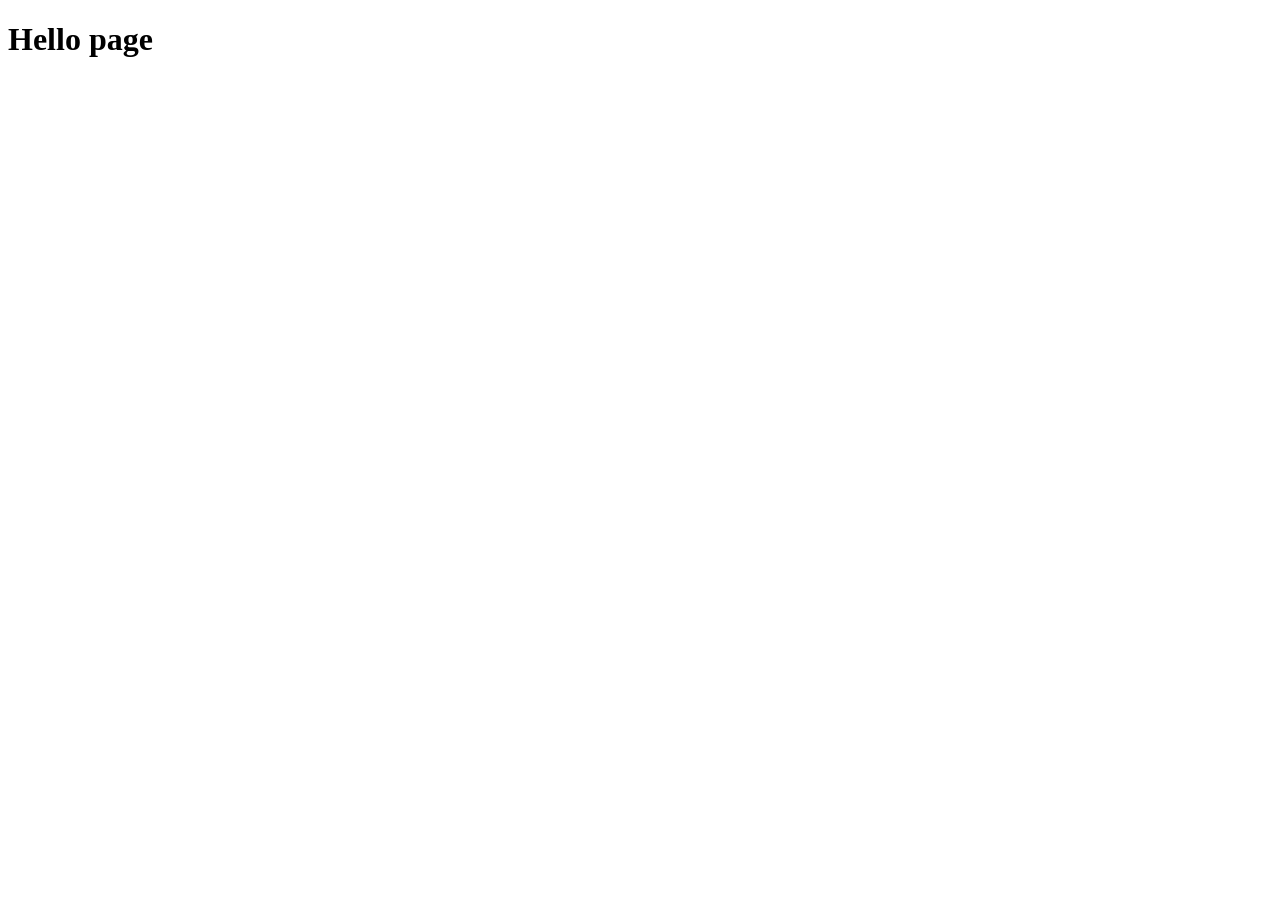
==== src/main/resources/templates/index.html @ 84de6558 "Basic frontEnd added." ====
<!DOCTYPE html>
<html lang="en" xmlns:th="http://www.thymeleaf.org">
<head>
    <meta charset="UTF-8">
    <meta name="viewport" content="width=device-width, initial-scale=1.0">
    <meta http-equiv="X-UA-Compatible" content="ie=edge">
    <title>HTML 5 Boilerplate</title>
    <link rel="stylesheet" th:href="@{/css/style.css}">
</head>
<body>
<h1>Hello page</h1>
<script th:src="@{/js/script.js}"></script>
</body>
</html>
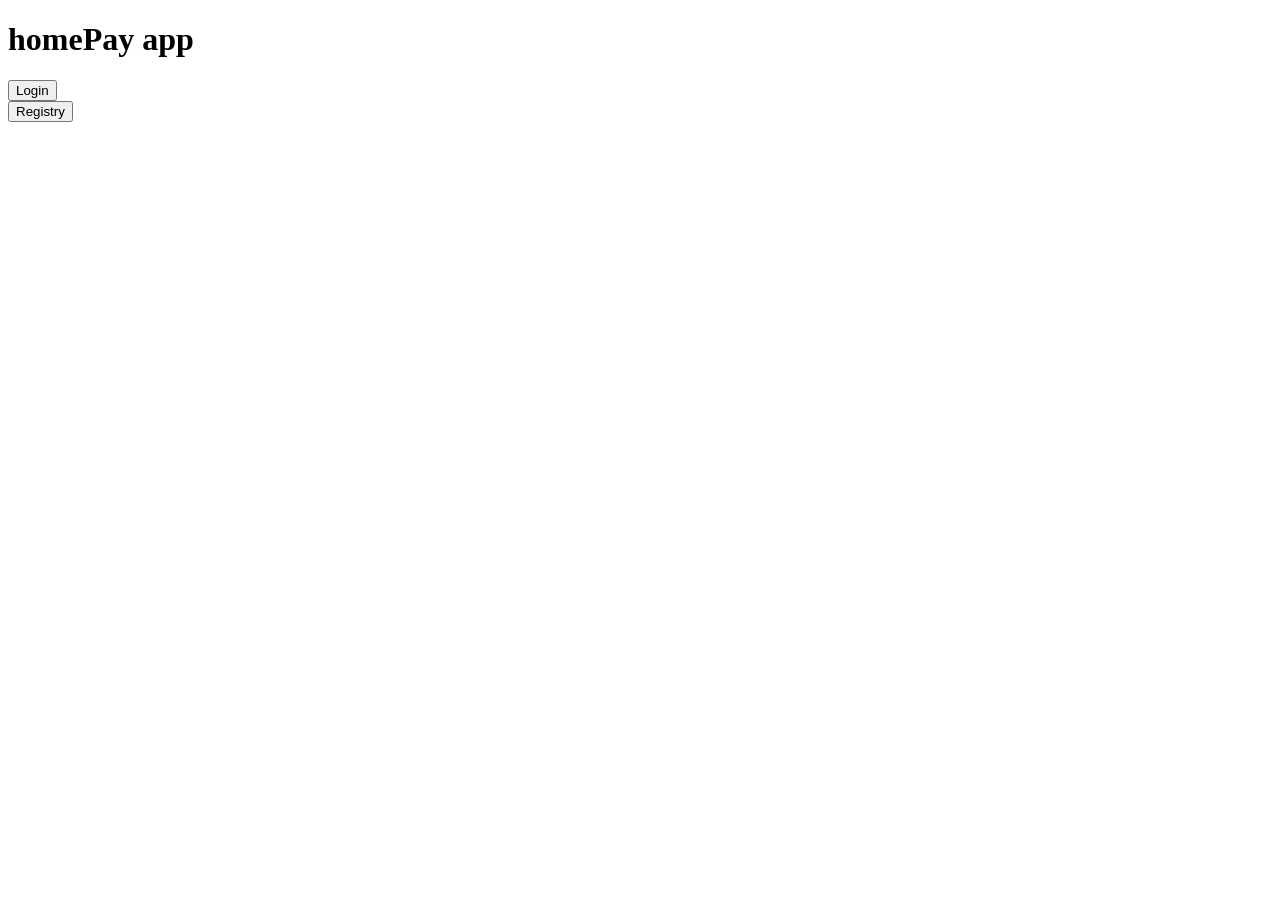
==== commit 6fdd1d86: "Logging system added." ====
--- a/src/main/resources/templates/index.html
+++ b/src/main/resources/templates/index.html
@@ -4,11 +4,20 @@
     <meta charset="UTF-8">
     <meta name="viewport" content="width=device-width, initial-scale=1.0">
     <meta http-equiv="X-UA-Compatible" content="ie=edge">
-    <title>HTML 5 Boilerplate</title>
+    <title>homePay</title>
     <link rel="stylesheet" th:href="@{/css/style.css}">
+    <link rel="stylesheet" th:href="@{/css/bootstrap.min.css}">
 </head>
 <body>
-<h1>Hello page</h1>
+<div class="jumbotron text-center bg-dark text-white">
+    <h1>homePay app</h1>
+</div>
+    <form action="/auth/login">
+        <button class="btn btn-warning btn-block btn-lg" type="submit">Login</button>
+    </form>
+    <form action="/auth/registry">
+        <button class="btn btn-warning btn-block btn-lg" type="submit">Registry</button>
+    </form>
 <script th:src="@{/js/script.js}"></script>
 </body>
 </html>
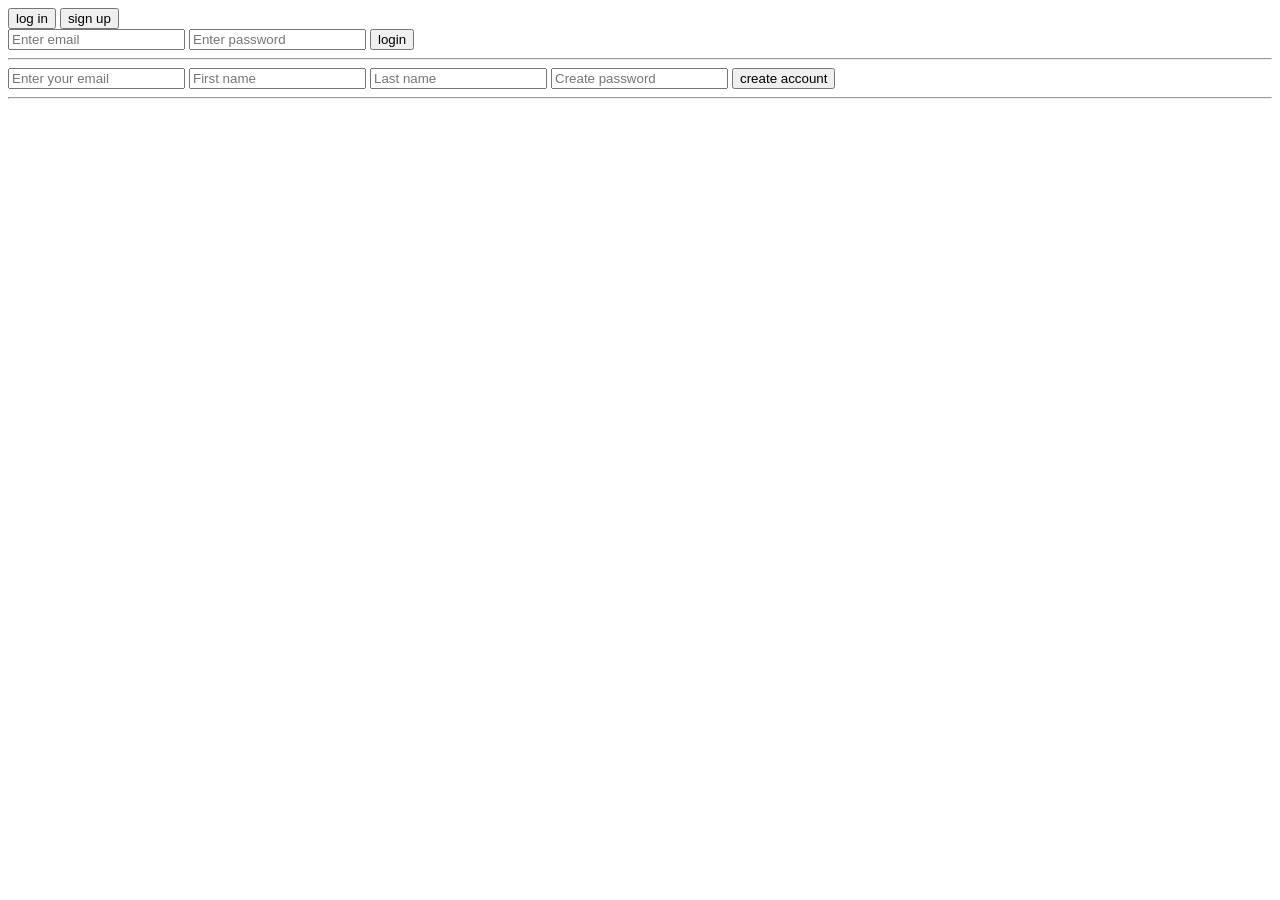
==== commit 5b5327a8: "Login/registry page added." ====
--- a/src/main/resources/templates/index.html
+++ b/src/main/resources/templates/index.html
@@ -5,19 +5,38 @@
     <meta name="viewport" content="width=device-width, initial-scale=1.0">
     <meta http-equiv="X-UA-Compatible" content="ie=edge">
     <title>homePay</title>
-    <link rel="stylesheet" th:href="@{/css/style.css}">
-    <link rel="stylesheet" th:href="@{/css/bootstrap.min.css}">
+    <link rel="stylesheet" th:href="@{/css/mainStyle.css}">
 </head>
 <body>
-<div class="jumbotron text-center bg-dark text-white">
-    <h1>homePay app</h1>
+<div class="form-modal">
+
+    <div class="form-toggle">
+        <button id="login-toggle" onclick="toggleLogin()">log in</button>
+        <button id="signup-toggle" onclick="toggleSignup()">sign up</button>
+    </div>
+
+    <div id="login-form">
+        <form>
+            <input type="text" placeholder="Enter email"/>
+            <input type="password" placeholder="Enter password"/>
+            <button type="button" class="btn login">login</button>
+            <hr/>
+
+        </form>
+    </div>
+
+    <div id="signup-form">
+        <form>
+            <input type="email" placeholder="Enter your email"/>
+            <input type="text" placeholder="First name">
+            <input type="text" placeholder="Last name">
+            <input type="password" placeholder="Create password"/>
+            <button type="button" class="btn signup">create account</button>
+            <hr/>
+        </form>
+    </div>
+
 </div>
-    <form action="/auth/login">
-        <button class="btn btn-warning btn-block btn-lg" type="submit">Login</button>
-    </form>
-    <form action="/auth/registry">
-        <button class="btn btn-warning btn-block btn-lg" type="submit">Registry</button>
-    </form>
-<script th:src="@{/js/script.js}"></script>
+<script th:src="@{/js/mainScript.js}"></script>
 </body>
 </html>
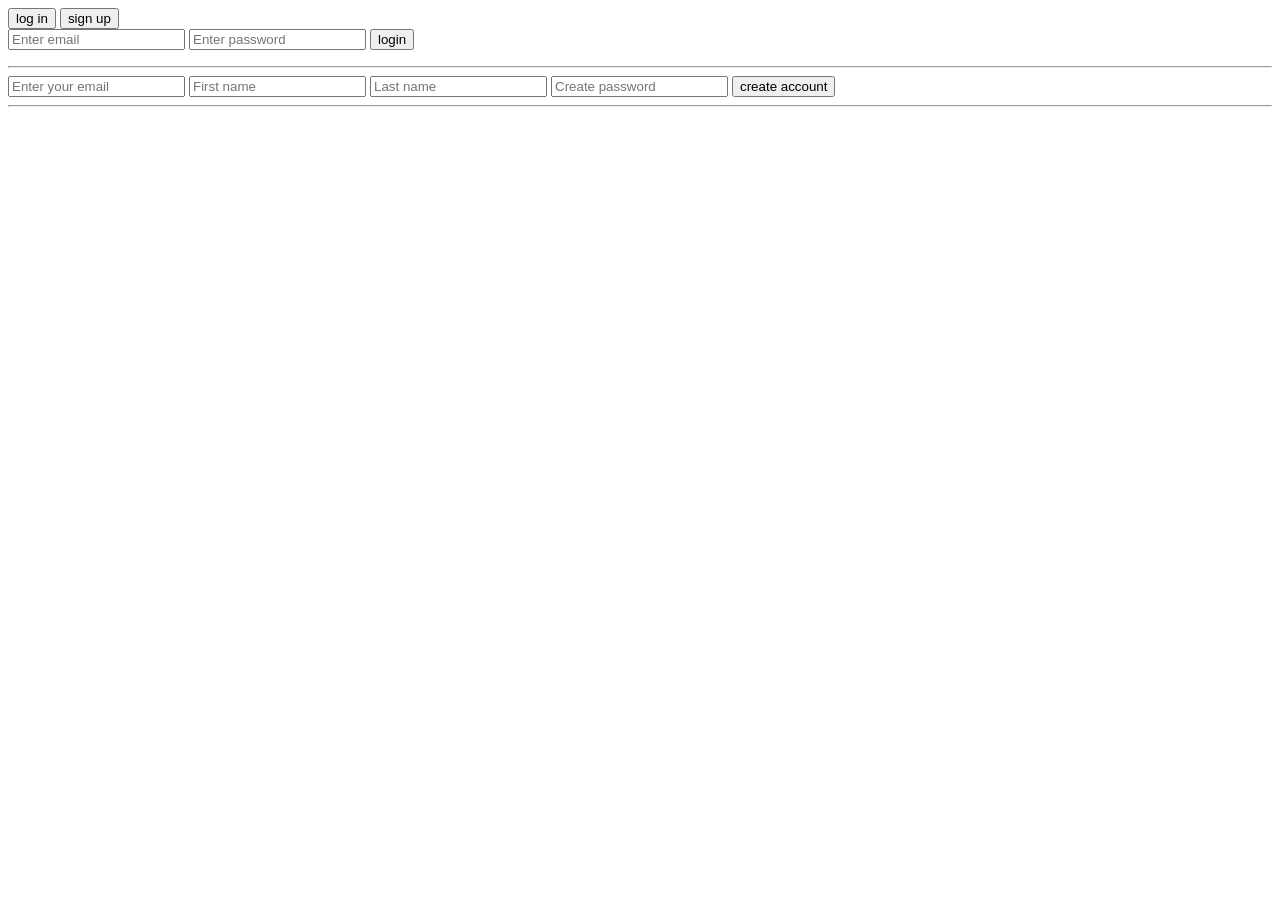
==== commit dcbb354d: "FrontEnd beginning." ====
--- a/src/main/resources/templates/index.html
+++ b/src/main/resources/templates/index.html
@@ -16,27 +16,28 @@
     </div>
 
     <div id="login-form">
-        <form>
-            <input type="text" placeholder="Enter email"/>
-            <input type="password" placeholder="Enter password"/>
-            <button type="button" class="btn login">login</button>
+        <form id="form-login">
+            <input type="text" name="email" placeholder="Enter email"/>
+            <input type="password" name="password" placeholder="Enter password"/>
+            <button type="submit" class="btn login">login</button>
+            <p id="warning-msg"></p>
             <hr/>
-
         </form>
     </div>
 
     <div id="signup-form">
-        <form>
-            <input type="email" placeholder="Enter your email"/>
-            <input type="text" placeholder="First name">
-            <input type="text" placeholder="Last name">
-            <input type="password" placeholder="Create password"/>
-            <button type="button" class="btn signup">create account</button>
+        <form id="form-registry">
+            <input type="email" name="email" placeholder="Enter your email"/>
+            <input type="text" name="firstName" placeholder="First name">
+            <input type="text" name="lastName" placeholder="Last name">
+            <input type="password" name="password" placeholder="Create password"/>
+            <button type="submit" class="btn signup">create account</button>
             <hr/>
         </form>
     </div>
 
 </div>
-<script th:src="@{/js/mainScript.js}"></script>
+<script th:src="@{/js/jquery-3.6.0.min.js}"></script>
+<script th:src="@{/js/script.js}"></script>
 </body>
 </html>
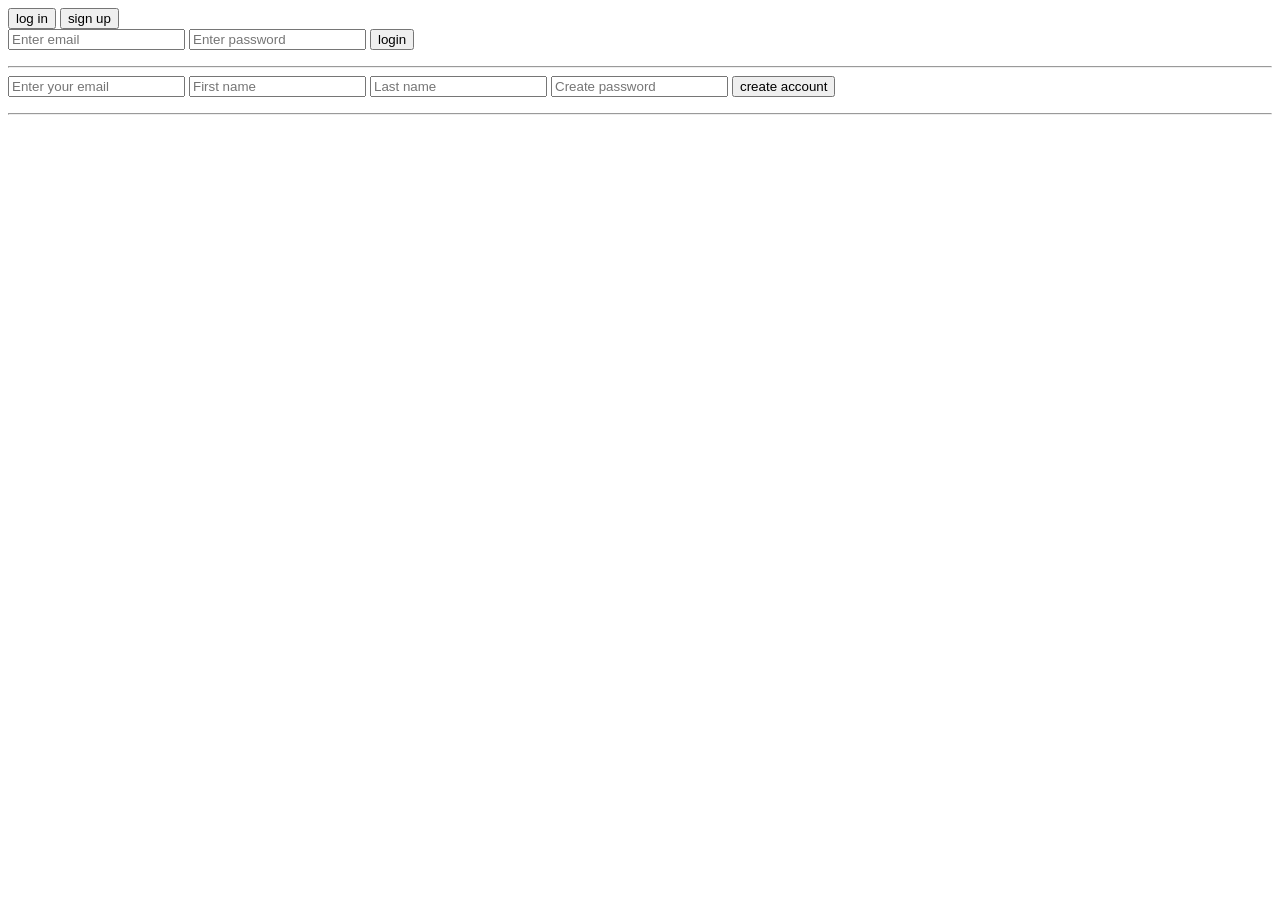
==== commit 4d1faef2: "Registry system added." ====
--- a/src/main/resources/templates/index.html
+++ b/src/main/resources/templates/index.html
@@ -32,6 +32,7 @@
             <input type="text" name="lastName" placeholder="Last name">
             <input type="password" name="password" placeholder="Create password"/>
             <button type="submit" class="btn signup">create account</button>
+            <p id="warning-msg-r"></p>
             <hr/>
         </form>
     </div>
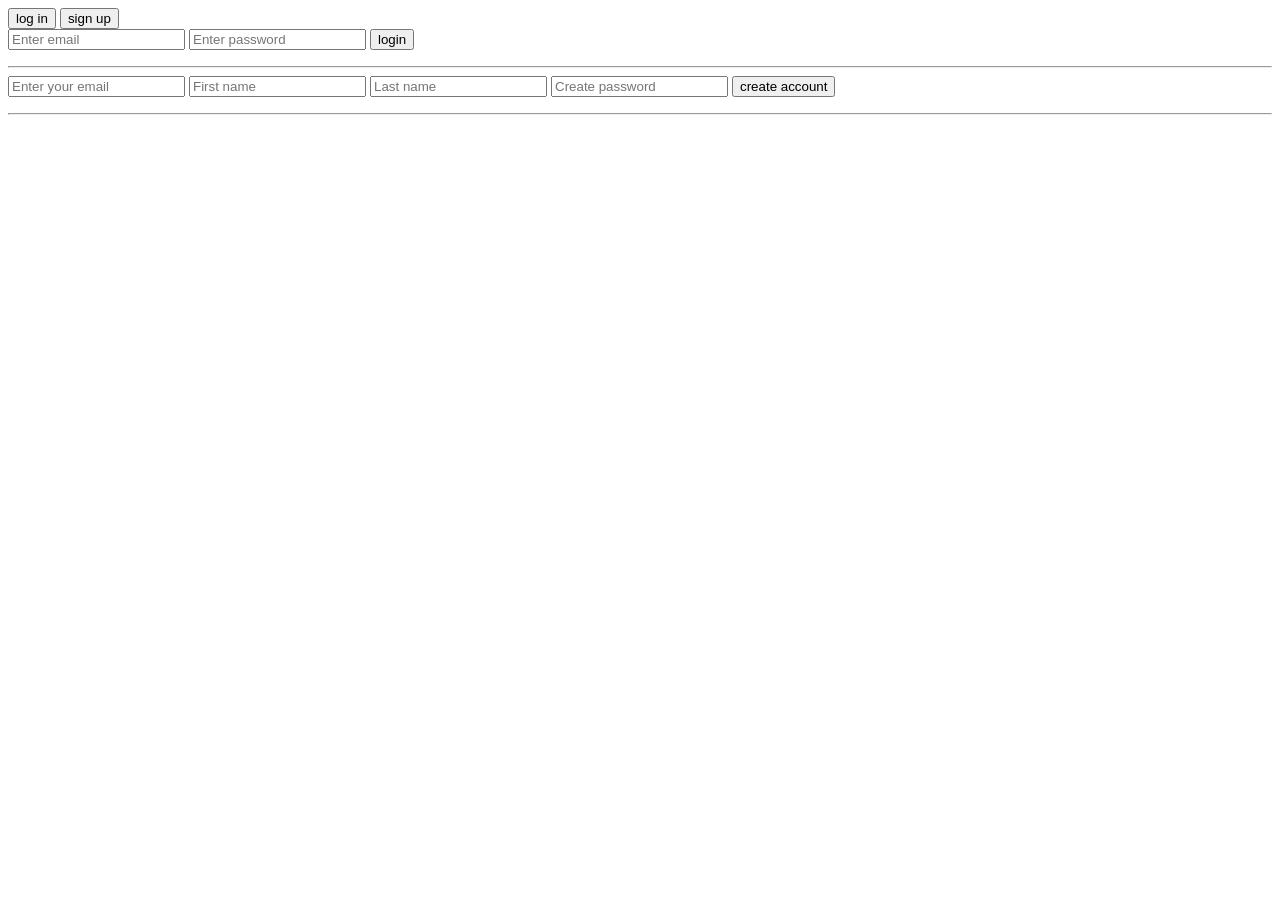
==== commit c8fad20e: "Added js system for every dashboard." ====
--- a/src/main/resources/templates/index.html
+++ b/src/main/resources/templates/index.html
@@ -39,6 +39,6 @@
 
 </div>
 <script th:src="@{/js/jquery-3.6.0.min.js}"></script>
-<script th:src="@{/js/script.js}"></script>
+<script th:src="@{/js/login.js}"></script>
 </body>
 </html>
